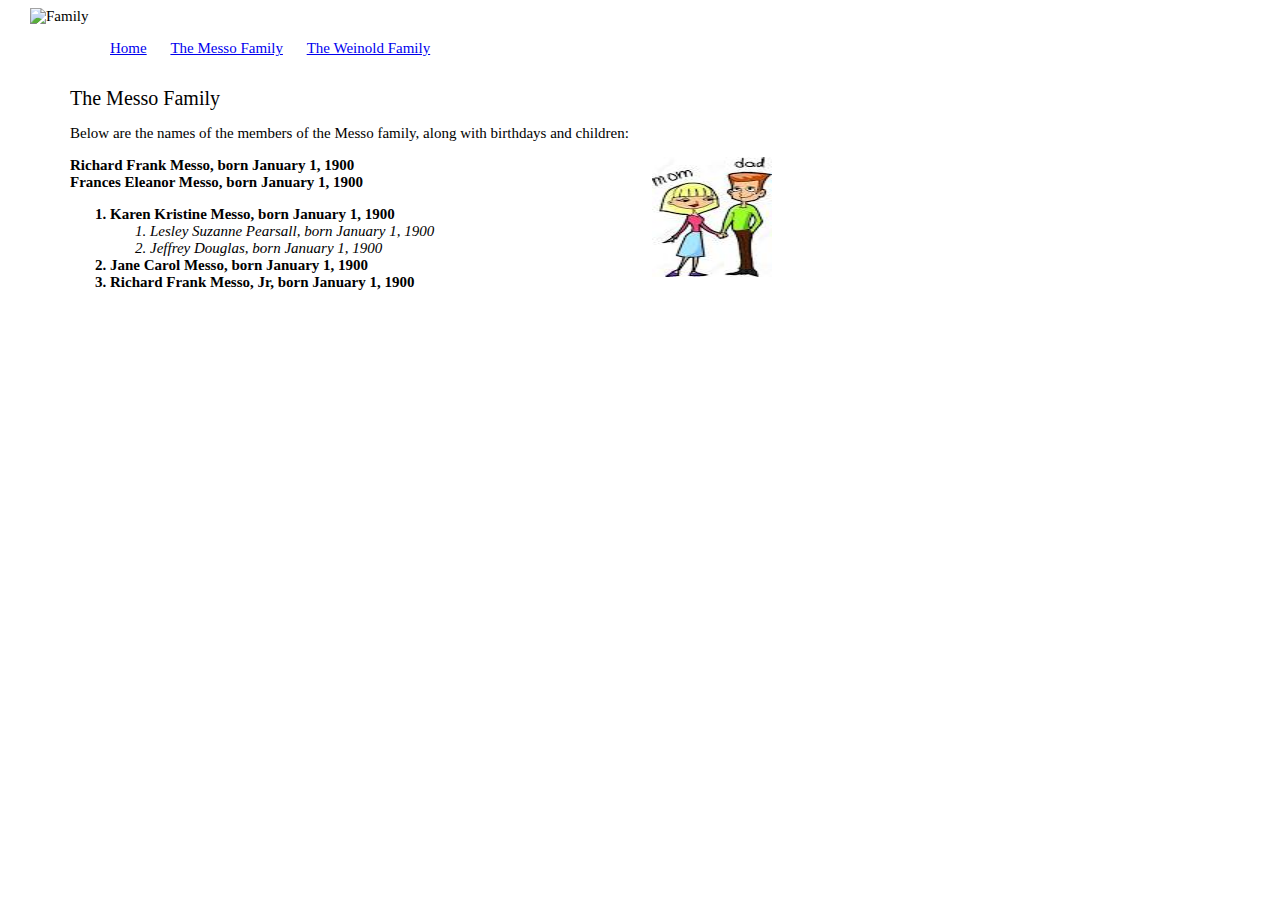
==== messo.html @ 94184623 "adds css file" ====
<!DOCTYPE html>
<html>
  <head>
    <meta charset="utf-8">
      <link rel="stylesheet" href="styles\main.css">
  </head>
  <body>
   <img id="title-image" src="images\Family.png" alt="Family"><ul>
    <ul class="nav">
     <li><a href="index.html">Home</a></li>
     <li><a href="messo.html">The Messo Family</a></li>
     <li><a href="weinold.html">The Weinold Family</a></li>
   </ul>
   <header class="family-name">The Messo Family</header>
   <p>Below are the names of the members of the Messo family, along with birthdays and children:</p>
   <img class="parent-image" src="images\Mom-Dad-Messo.png" alt="Family">
    <p class="parents">Richard Frank Messo, born January 1, 1900<br>
      Frances Eleanor Messo, born January 1, 1900</p>
        <ol>
          <li class="children">Karen Kristine Messo, born January 1, 1900</li>
          <ol>
            <li class="grandchildren">Lesley Suzanne Pearsall, born January 1, 1900</li>
            <li class="grandchildren">Jeffrey Douglas, born January 1, 1900</li>
          </ol>
          <li class="children">Jane Carol Messo, born January 1, 1900</li>
          <li class="children">Richard Frank Messo, Jr, born January 1, 1900</li>
        </ol>
    </ul>
  </body>
</html>
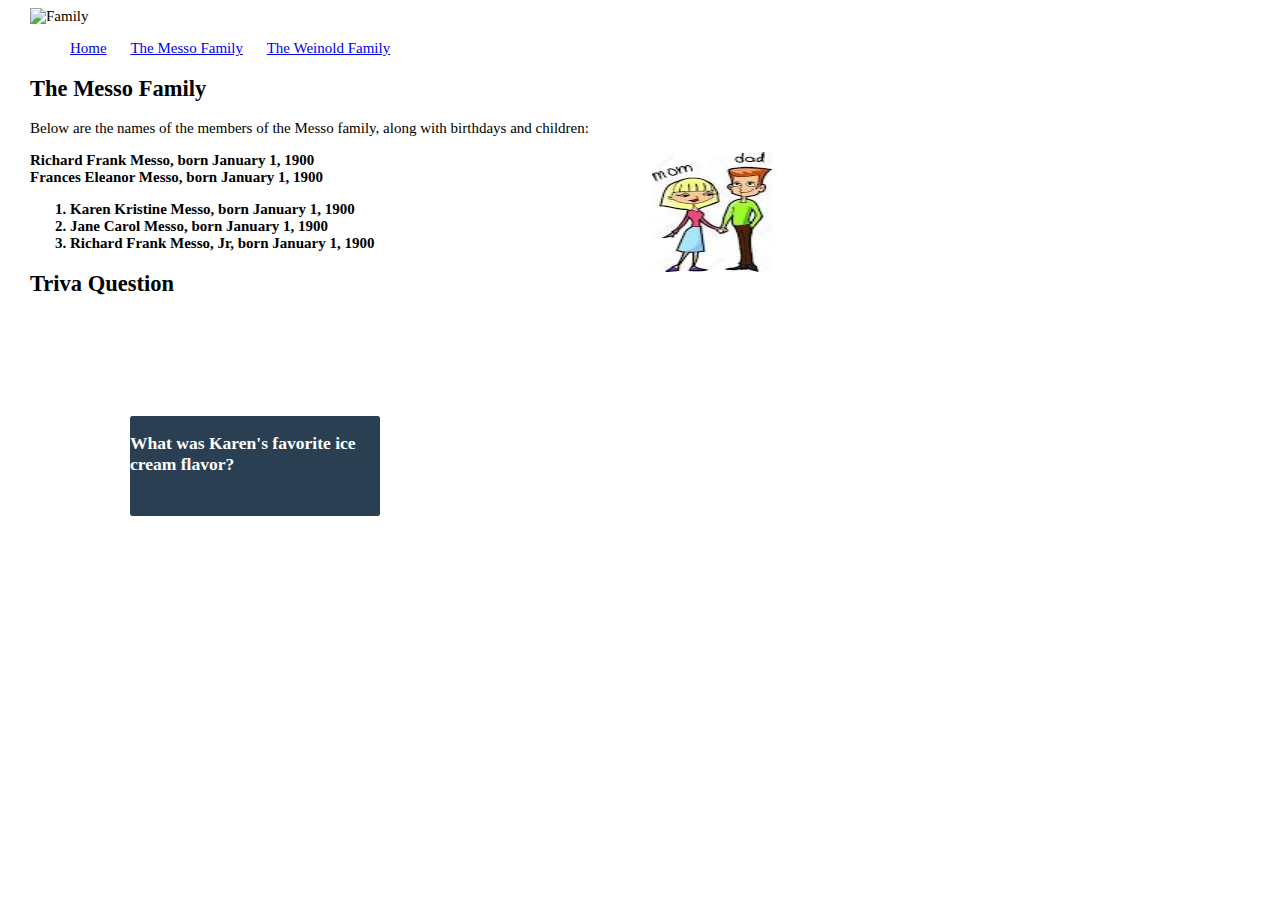
==== commit ffff2a1e: "add new css elements" ====
--- a/messo.html
+++ b/messo.html
@@ -1,30 +1,29 @@
 <!DOCTYPE html>
-<html>
+<html lang="en">
   <head>
+    <Title>Weinold</Title>
     <meta charset="utf-8">
-      <link rel="stylesheet" href="styles\main.css">
+    <link rel="stylesheet" href="styles/main.css">
   </head>
   <body>
-   <img id="title-image" src="images\Family.png" alt="Family"><ul>
+   <img id="title-image" src="images/Family.png" alt="Family">
     <ul class="nav">
      <li><a href="index.html">Home</a></li>
      <li><a href="messo.html">The Messo Family</a></li>
      <li><a href="weinold.html">The Weinold Family</a></li>
    </ul>
-   <header class="family-name">The Messo Family</header>
+   <h2>The Messo Family</h2>
    <p>Below are the names of the members of the Messo family, along with birthdays and children:</p>
-   <img class="parent-image" src="images\Mom-Dad-Messo.png" alt="Family">
+   <img class="parent-image" src="images/Mom-Dad-Messo.png" alt="Family">
     <p class="parents">Richard Frank Messo, born January 1, 1900<br>
       Frances Eleanor Messo, born January 1, 1900</p>
         <ol>
           <li class="children">Karen Kristine Messo, born January 1, 1900</li>
-          <ol>
-            <li class="grandchildren">Lesley Suzanne Pearsall, born January 1, 1900</li>
-            <li class="grandchildren">Jeffrey Douglas, born January 1, 1900</li>
-          </ol>
           <li class="children">Jane Carol Messo, born January 1, 1900</li>
           <li class="children">Richard Frank Messo, Jr, born January 1, 1900</li>
         </ol>
-    </ul>
-  </body>
+    <h2>Triva Question</h2>
+    <div class="square1">Chocolate!!!</div>
+    <div class="square2"><h3>What was Karen's favorite ice cream flavor?</h3></div>
+    </body>
 </html>
--- a/styles/main.css
+++ b/styles/main.css
@@ -0,0 +1,77 @@
+body {
+  font-family: 'Arbutus Slab', serif;
+  font-size: 15px;
+  margin-left: 30px;
+}
+#title-image  {
+  display:block;
+  margin: 0 auto;
+}
+.parents  {
+  font-size: 15px;
+  font-weight:bold;
+  }
+.children {
+  font-weight:bold;
+}
+.grandchildren {
+    font-style: italic;
+}
+.sidebar {
+  background-color: #FFC3A0;
+  border: 10px solid #db8171;
+  height: 150px;
+  width: 200px;
+  margin-top: -60px;
+  margin-right: 50px;
+  padding: 5px;
+  position:absolute;
+  right: 0; // position element to the right
+  }
+  .reference {
+    font-size: 10px;
+  }
+  .parent-image {
+    float:right;
+    margin: 0px 500px 15px 0px;
+    height: 120px;
+    width: 120px;
+  }
+.family-name {
+  font-size: 20px;
+  text-color: blue;
+  text-style: italics;
+  padding-top: 30px;
+}
+ul.nav li {
+     display: inline;
+     padding-right: 20px;
+}
+footer {
+  font-size: 10px;
+  margin-top: 200px;
+}
+.square1 {
+  background: #00aa9d;
+  color: black;
+  border-radius: 3px;
+  height: 100px;
+  margin: 100px;
+  position: absolute;
+  transition: transform 0.8s;
+  width: 250px;
+}
+
+.square2 {
+  color: #FFFFFF;
+  background: #2b3f53;
+  border-radius: 3px;
+  height: 100px;
+  margin: 100px;
+  transition: transform 0.8s;
+  position: absolute;
+  width: 250px;
+}
+.square2:hover {
+  transform: translate(30px, 30px);
+}
